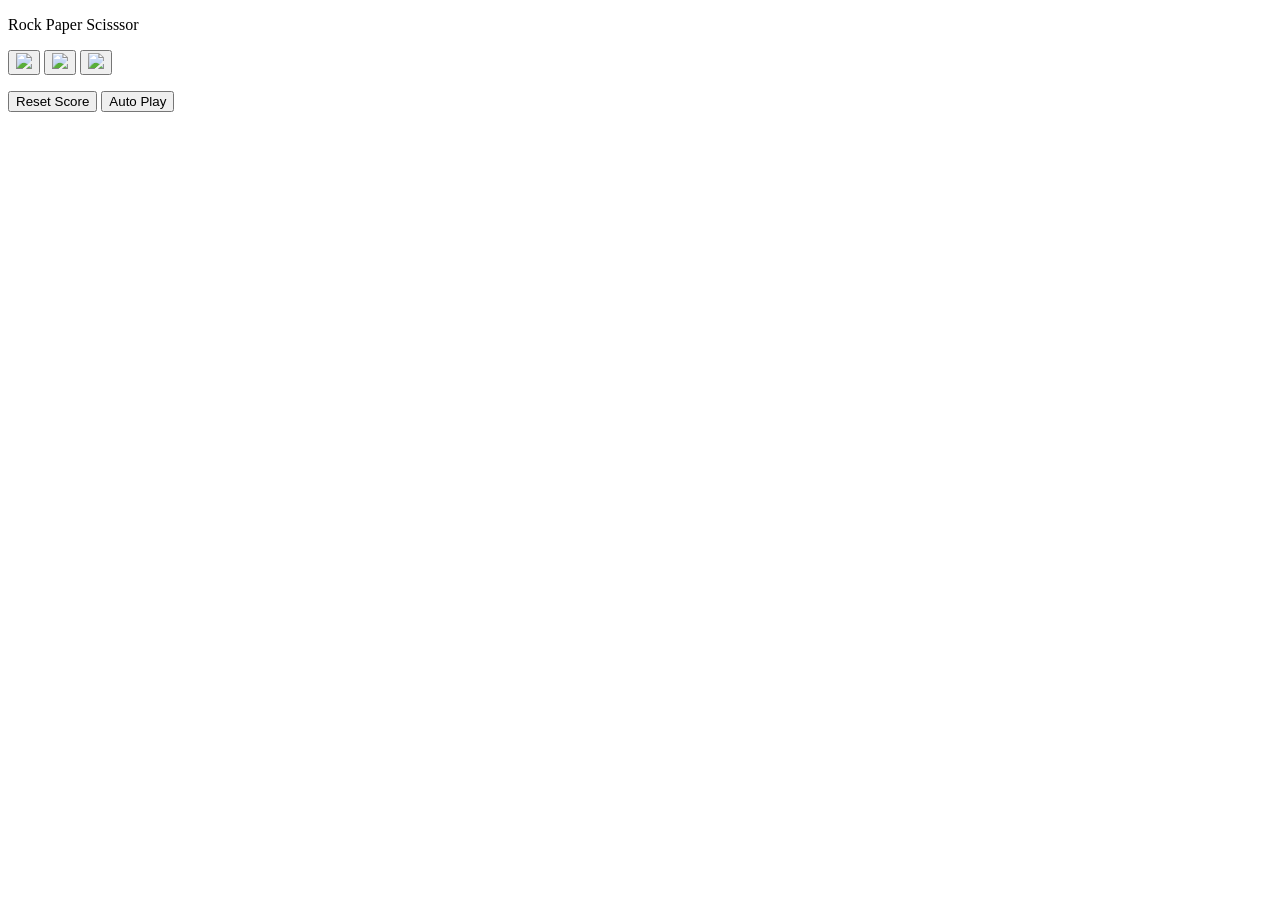
==== 12-rock-paper-scissor.html @ e1110303 "Add files via upload" ====
<!DOCTYPE html>
<html>
  <head>
    <title>Rock paper scissor</title>
    
<link rel="stylesheet"
href="styles/12-rock-paper-scissors.css">
<link rel="icon" type="image/png" href="images/rock-paper-scissor.png">
</head>
  <body>
  <p class="title">Rock Paper Scisssor</p>
  <button  class="move-button  js-rock-button">
    <img src="images/rock-emoji.png" class="move-icon">
  </button>
  
  <button class="move-button  js-paper-button">
   <img src="images/paper-emoji.png" class="move-icon">
  </button>

  <button  class="move-button  js-scissors-button">
   <img src="images/scissors-emoji.png" class="move-icon">
  </button>
<p class="js-result  result"></p>
  <p class="js-move">  </p>
<p class="js-score score"></p>

  <button class="reset-score-button js-reset-button">Reset Score</button>

  <button class="auto-play-button" onclick="
   autoPlay();
  ">Auto Play</button>

   <script src="scripts/12-rock-paper-scissor.js"> </script>
  </body>
  </html>
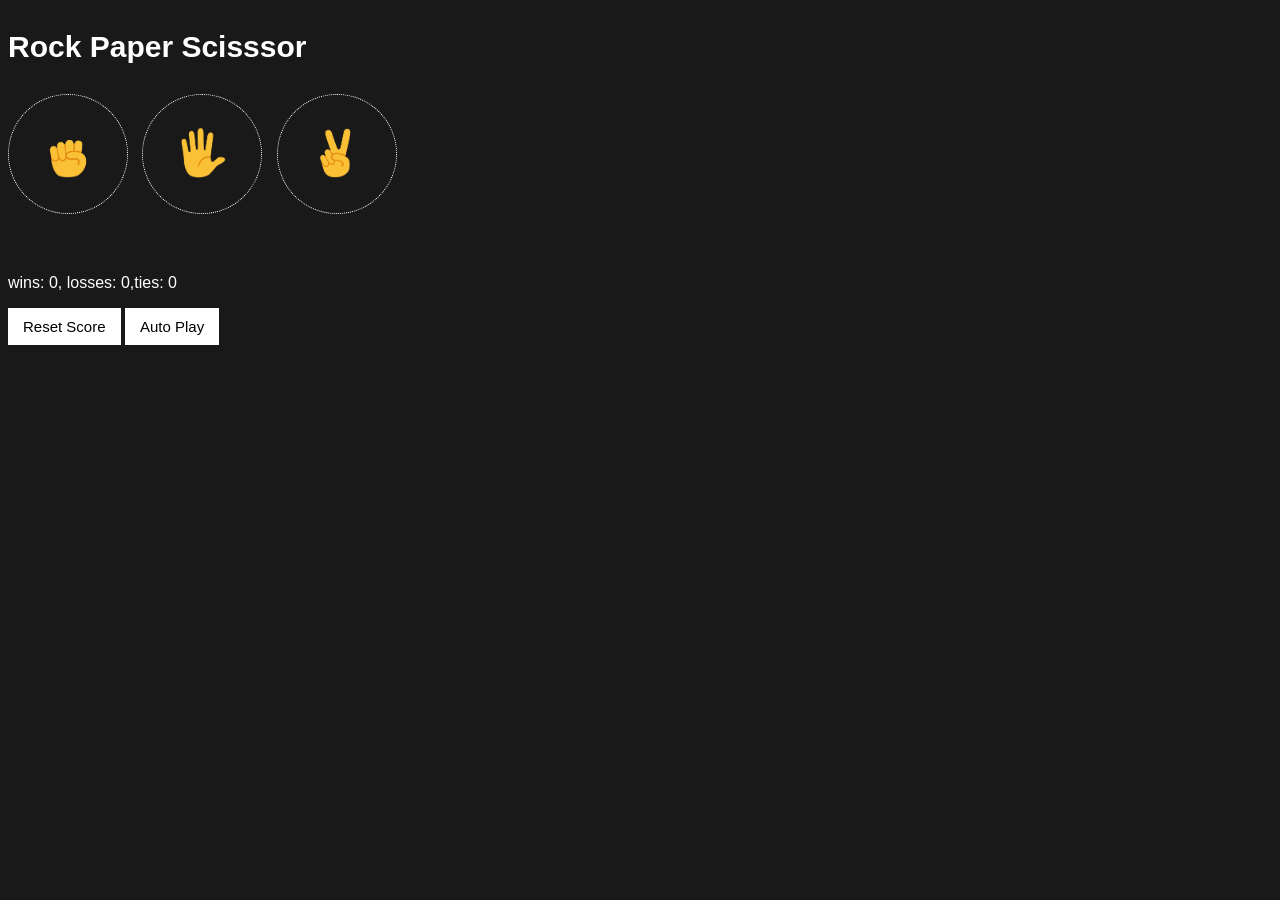
==== commit 8229b56e: "Update 12-rock-paper-scissor.html" ====
--- a/12-rock-paper-scissor.html
+++ b/12-rock-paper-scissor.html
@@ -4,21 +4,21 @@
     <title>Rock paper scissor</title>
     
 <link rel="stylesheet"
-href="styles/12-rock-paper-scissors.css">
-<link rel="icon" type="image/png" href="images/rock-paper-scissor.png">
+href="12-rock-paper-scissors.css">
+<link rel="icon" type="image/png" href="rock-paper-scissor.png">
 </head>
   <body>
   <p class="title">Rock Paper Scisssor</p>
   <button  class="move-button  js-rock-button">
-    <img src="images/rock-emoji.png" class="move-icon">
+    <img src="rock-emoji.png" class="move-icon">
   </button>
   
   <button class="move-button  js-paper-button">
-   <img src="images/paper-emoji.png" class="move-icon">
+   <img src="paper-emoji.png" class="move-icon">
   </button>
 
   <button  class="move-button  js-scissors-button">
-   <img src="images/scissors-emoji.png" class="move-icon">
+   <img src="scissors-emoji.png" class="move-icon">
   </button>
 <p class="js-result  result"></p>
   <p class="js-move">  </p>
@@ -30,7 +30,7 @@
    autoPlay();
   ">Auto Play</button>
 
-   <script src="scripts/12-rock-paper-scissor.js"> </script>
+   <script src="12-rock-paper-scissor.js"> </script>
   </body>
   </html>
 
@@ -39,3 +39,4 @@
 
 
 
+
--- a/12-rock-paper-scissors.css
+++ b/12-rock-paper-scissors.css
@@ -0,0 +1,43 @@
+  body{
+    background-color:rgb(25,25,25) ;
+    color: white;
+    font-family: Arial;
+  }
+
+  .title{
+    font-size: 30px;
+    font-weight: bold;
+  }
+  .move-icon{
+    height: 50px;
+  }
+  .move-button{
+    background-color: transparent;
+    border: 1px;
+    border: 1px dotted white;
+    width: 120px;
+    height: 120px;
+    border-radius: 60px;
+    margin-right: 10px;
+    cursor: pointer;
+  }
+  .result{
+    font-size: 25px;
+    font-weight: bold;
+    margin-top: 50px; 
+  }
+
+  .score{
+    margin-top: 60px ;
+  }
+
+  .reset-score-button,
+  .auto-play-button{
+    background-color: white;
+    border: none;
+    font-size: 15px;
+    padding: 10px 15px;
+    cursor: pointer;
+  }
+
+ 
